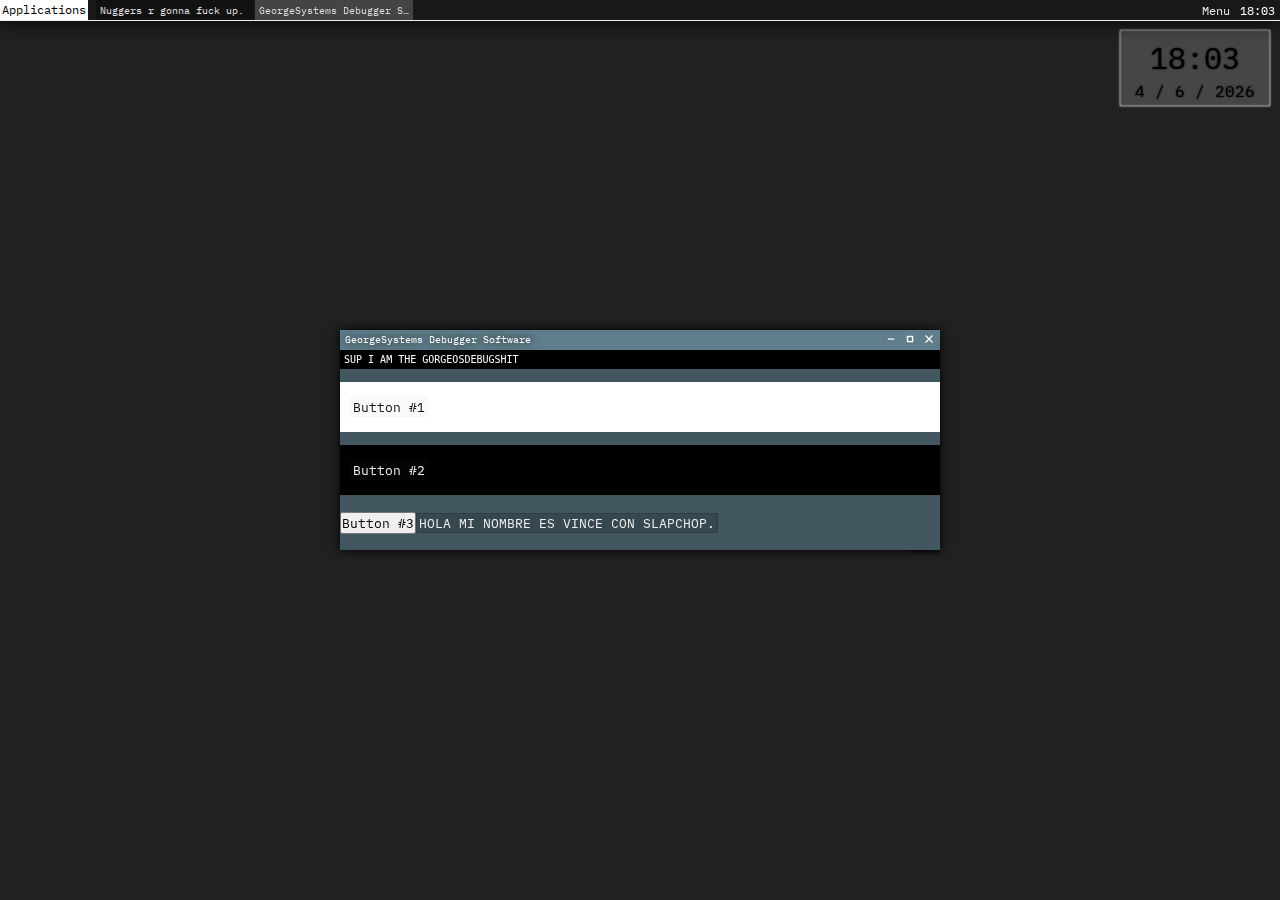
==== index.html @ 4a2e8e4c "Upload from my PC" ====
<html>

<!--
        /           
      /
   /
  #            /#
  #          /  #
  #      ##     #
  #      ##     #
  #             #
   \           /
     \       /
       \  /         Made with love by ggrrmmll.
 -->

<head>
  <meta charset="UTF-8">
  <title>Win test</title>
  <script type="text/javascript" src="./prototype.js"></script>
  <script type="text/javascript" src="./window.js"></script>

  <link href="./default.css" rel="stylesheet" type="text/css" />

  <!--  Add this to have a specific theme-->
  <link href="./mac_os_x.css" rel="stylesheet" type="text/css" />
  <link rel="stylesheet" href="./main.css">
  <script type="text/javascript" src="./gosCore.js"></script>

  <link href="https://fonts.googleapis.com/css?family=Anonymous+Pro|IBM+Plex+Mono" rel="stylesheet">

</head>

<body onmousemove="gos.functions.updateMouseInfo(event.clientX, event.clientY)" onmousedown="gos.functions.updateMenuState()">
  <canvas id="gos_desktop_wallpaper"></canvas>
  <div id="gos_login">
    <canvas class="gos_desktop_wallpaper_mirror"></canvas>
    <div class="gos_login_loginFormWrapper">
      <div><img src="./icons/defaultUserImg.png"><h2 id="gos_login_userName">Administrator</h2></div>
      <p class="gos_login_passwordText">Password</p>
      <input type="password" id="gos_login_userNameInput">
      <button onclick="gos.onLogin();" class="unstyled">LOGIN ></button>
    </div>
  </div>
  <div class="gos_boot" style="z-index:10000000;"></div>
  <div id="gos_dock">
    <div class="gos_dock_menuIcon"><a href="javascript:gos.functions.toggleTaskbarMenu(0)">Applications</a></div>
    <!--gos.functions.createMenu(mouseX, mouseY, ['Element 1', 'Element 2', 'Element 3'])-->
    <div id="gos_dock_windows"></div>
    <div class="gos_dock_notif"><div><button onclick="gos.functions.toggleTaskbarMenu(1);">Menu</button><div class="gos_windows_clock_time"></div></div></div>
  </div>
  <div class="gos_dock_menuDiv gos_dock_menuStartDiv" id="gos_dock_menu_0" style="display:none;">
    <div class="gos_dock_menuStartDiv_page gos_dock_menuStartDiv_page0">
      <div class="gos_dock_menuStartDiv_page0_userInfoWrapper"><img src="./icons/defaultUserImg.png"><h2 id="gos_login_userName">Administrator</h2></div>
      <div class="gos_dock_menuStartDiv_page0_favouriteListAppWrapper">
        <div class="gos_dock_menuStartDiv_page0_favouriteListAppWrapper_gridWrapper">
          <div class="gos_dock_menuStartDiv_page0_favouriteListAppWrapper_gridItem"> <div></div><div> <img src="./icons/power.png"></div><div> <img src="./icons/power.png"></div><div> <img src="./icons/power.png"></div></div>
          <div class="gos_dock_menuStartDiv_page0_favouriteListAppWrapper_gridItem"> 
            <div class="gos_dock_menuStartDiv_page0_favouriteListAppWrapper_gridItem"><p>Grid Item Wapo</p></div>
            <div class="gos_dock_menuStartDiv_page0_favouriteListAppWrapper_gridItem"><p>Grid Item Wapo</p></div>
            <div class="gos_dock_menuStartDiv_page0_favouriteListAppWrapper_gridItem"><p>Grid Item Wapo</p></div>
            <div class="gos_dock_menuStartDiv_page0_favouriteListAppWrapper_gridItem"><p>Grid Item Wapo</p></div>
            <div class="gos_dock_menuStartDiv_page0_favouriteListAppWrapper_gridItem"><p>Grid Item Wapo</p></div>
            <div class="gos_dock_menuStartDiv_page0_favouriteListAppWrapper_gridItem"><p>Grid Item Wapo</p></div>
            <div class="gos_dock_menuStartDiv_page0_favouriteListAppWrapper_gridItem"><p>Grid Item Wapo</p></div>
            <div class="gos_dock_menuStartDiv_page0_favouriteListAppWrapper_gridItem"><p>Grid Item Wapo</p></div>
            <div class="gos_dock_menuStartDiv_page0_favouriteListAppWrapper_gridItem"><p>Grid Item Wapo</p></div>
            
          </div>
          
          <!---->
          
        </div>
      </div>
      <div class="gos_dock_menuStartDiv_page0_recentListAppWrapper ">
        <h2>Recent Apps</h2>
        <div class="gos_list_recentAppList"></div>
      </div>
      <button onclick="gos.functions.createMenu(gos.var.mouse.x, gos.var.mouse.y, ['Console log something', 'Open an alert', 'This shoud do nothing'], ['test(1)', 'test(2)', undefined])">Open menu</button>
      <!-- 'console.log(" + '"hello world this is a test!"' + ")' -->
    </div>
    <div class="gos_dock_menuStartDiv_page gos_dock_menuStartDiv_page1">
      <div class="gos_list_appList">
        <!-- <button onclick="console.log('hello')"><h2>App Title</h2><p>App description</p></button> -->
      </div>
    </div>
    <div class="gos_dock_menuStartDiv_pageControls">
      <button class="gos_dock_menuStartDiv_pageControls_pageToggleButton" onclick="gos.functions.toggleStartMenuPage()">All apps</button>
      <button>Power </button>
    </div>
  </div>
  <div class="gos_dock_menuDiv" id="gos_dock_menu_1" style="display:none;">
    <div class="gos_dock_menu_1_TimeWrapper"><div class="gos_windows_clock_time"></div><div class="gos_windows_clock_date"></div></div>
    <div class="gos_dock_menu_1_NotificationsWrapper">
      <h2>Notifications</h2><button>Clear</button>
      <div class="gos_list_notifList">
        <button><h2>Notification Title</h2><p>Notification Description</p></button>
      </div>
    </div>
  </div>
  <div id="gos_desktop_widgetDiv">
    <div class="gos_desktop_widget1">
      <div class="gos_desktop_widget1_clock"><div class="gos_windows_clock_time">00:00</div><div class="gos_windows_clock_date">0 / 0 / 0000</div></div>
      <!--<div class="gos_desktop_widget1_title">Terminal Output</div>
      <div class="gos_windows_terminal gos_debug_output" id="gos_desktop_widget1_terminal">
        <div>Gorge OS Terminal</div>
        <div>(C) GeorgeSystems All rights reserved.</div>
        <div class="gos_windows_terminal_blankSpace"></div>
      </div>
      <div class="gos_desktop_widget1_title">Music Player</div>
      <div>TEST</div> -->
    </div>
  </div>

  <!--<script type="text/javascript" src="./main.js"></script>-->
  
  <script>gos.init();</script>
 
</body>

</html>
---- default.css ----
.overlay_dialog {
	background-color: #666666;
	filter:alpha(opacity=60);
	-moz-opacity: 0.6;
	opacity: 0.6;
}

.overlay___invisible__ {
  background-color: #666666;
	filter:alpha(opacity=0);
	-moz-opacity: 0;
	opacity: 0;
}

.dialog_nw {
	width: 9px;
	height: 23px;
	background: transparent url(default/top_left.gif) no-repeat 0 0;		
}

.dialog_n {
	background: transparent url(default/top_mid.gif) repeat-x 0 0;	
	height: 23px;
}

.dialog_ne {
	width: 9px;
	height: 23px;
	background: transparent url(default/top_right.gif) no-repeat 0 0;		
}

.dialog_e {
	width: 2px;
	background: transparent url(default/center_right.gif) repeat-y 0 0;	
}

.dialog_w {
	width: 2px;
	background: transparent url(default/center_left.gif) repeat-y 0 0;		
}

.dialog_sw {
	width: 9px;
	height: 19px;
	background: transparent url(default/bottom_left.gif) no-repeat 0 0;			
}

.dialog_s {
	background: transparent url(default/bottom_mid.gif) repeat-x 0 0;		
	height: 19px;
}

.dialog_se {
	width: 9px;
	height: 19px;
	background: transparent url(default/bottom_right.gif) no-repeat 0 0;			
}

.dialog_sizer {
	width: 9px;
	height: 19px;
	background: transparent url(default/sizer.gif) no-repeat 0 0;	
	cursor:se-resize;	
}

.dialog_close {
	width: 14px;
	height: 14px;
	background: transparent url(default/close.gif) no-repeat 0 0;			
	position:absolute;
	top:5px;
	left:8px;
	cursor:pointer;
	z-index:2000;
}

.dialog_minimize {
	width: 14px;
	height: 15px;
	background: transparent url(default/minimize.gif) no-repeat 0 0;			
	position:absolute;
	top:5px;
	left:28px;
	cursor:pointer;
	z-index:2000;
}

.dialog_maximize {
	width: 14px;
	height: 15px;
	background: transparent url(default/maximize.gif) no-repeat 0 0;			
	position:absolute;
	top:5px;
	left:49px;
	cursor:pointer;
	z-index:2000;
}

.dialog_title {
	float:left;
	height:14px;
	font-family: Tahoma, Arial, sans-serif;
	font-size:12px;
	text-align:center;
	width:100%;
	color:#000;
}

.dialog_content {
	overflow:auto;
	color: #DDD;
	font-family: Tahoma, Arial, sans-serif;
	font-size: 10px;
	background-color:#123;
}

.top_draggable, .bottom_draggable {
  cursor:move;
}

.status_bar {
  font-size:12px;
}
.status_bar input{
  font-size:12px;
}

.wired_frame {
	display: block;
  position: absolute;
  border: 1px #000 dashed;
}

/* DO NOT CHANGE THESE VALUES*/
.dialog {
	display: block;
	position: absolute;
}

.dialog table.table_window  { 
  border-collapse: collapse; 
  border-spacing: 0; 
  width: 100%;
	margin: 0px;
	padding:0px;
}

.dialog table.table_window td , .dialog table.table_window th { 
  padding: 0; 
}

.dialog .title_window {
  -moz-user-select:none;
}
---- mac_os_x.css ----
/* Focused windows */
.overlay_mac_os_x {
	background-color: #85BBEF;
	filter:alpha(opacity=60);
	-moz-opacity: 0.6;
	opacity: 0.6;
}

.mac_os_x_nw {
	width: 5px;
	height: 20px;
}

.mac_os_x_n {
  height: 15px;
}

.mac_os_x_ne {
  width: 5px; 
  height: 15px;
}

.mac_os_x_w {
  width:0;
}

.mac_os_x_e {
  width:0;	  
}

.mac_os_x_sw {
  width:0;
	height:5px;
	background-image:linear-gradient(to bottom, #0000002b, transparent, transparent, transparent);
}

.mac_os_x_s {
	height:5px;
	background-image:linear-gradient(to bottom, #0000002b, transparent, transparent, transparent);
}

.mac_os_x_se, .mac_os_x_sizer {
  width:31px;
	height:5px;
	background-image:linear-gradient(to bottom, #0000007b, transparent);
}

.mac_os_x_sizer {
	cursor:se-resize;	
}



.mac_os_x_close {
	width: 16px;
	height: 16px;
	background: url("icons/close.png");
	position:absolute;
	top: 2px;
	right: 3px;
	cursor:pointer;
	z-index:1000;
	
}

.mac_os_x_minimize {
	width: 16px;
	height: 16px;
	background: url("icons/mininimze.png");
	position: absolute;
	top: 2px;
	right: 41px;
	cursor: pointer;
	z-index: 1000;
	
}

.mac_os_x_maximize {
	width: 16px;
	height: 16px;
	background: url("icons/maximize.png");
	position: absolute;
	top: 2px;
	right: 22px;
	cursor: pointer;
	z-index: 1000;
}

.mac_os_x_close, .mac_os_x_maximize, .mac_os_x_minimize {
	/*filter: drop-shadow(0px 0px 2px #000);*/
	background-size: 50%;
	background-position: 50% 40%;
	background-repeat: no-repeat;
}

.mac_os_x_title {
	float: left;
	font-size: 10px;
	text-align: left;
	width: 100%;
	color: #fff;
	text-shadow: 0 0 10px #000;
}

.mac_os_x_content {
	overflow: auto;
  color: #eee;
  font-size: 10px;
  background: #0000002b;
}
.mac_os_x_s .status_bar {
  padding-bottom:0;
}

.dialog {
	box-shadow: 0 0 10px #000;
}

/* Focused windows */
/* Focused windows */
.overlay_blur_os_x {
	background-color: #85BBEF;
	filter:alpha(opacity=60);
	-moz-opacity: 0.6;
	opacity: 0.6;
}
.blur_os_x_nw, .blur_os_x_n, .blur_os_x_ne {
	background:#3a3a3a;
}

.blur_os_x_nw {
	width: 5px;
	height: 20px;
	
}

.blur_os_x_n {
  height: 15px;
}

.blur_os_x_ne {
  width: 5px; 
  height: 15px;
}

.blur_os_x_w {
  width:0;
}

.blur_os_x_e {
  width:0;	  
}

.blur_os_x_sw {
  width:0;
	height:5px;
	background-image:linear-gradient(to bottom, #0000002b, transparent, transparent, transparent);
}

.blur_os_x_s {
	height:5px;
	background-image:linear-gradient(to bottom, #0000002b, transparent, transparent, transparent);
}

.blur_os_x_se, .blur_os_x_sizer {
  width:31px;
	height:5px;
	background-image:linear-gradient(to bottom, #0000007b, transparent);
}

.blur_os_x_sizer {
	cursor:se-resize;	
}



.blur_os_x_close {
	width: 16px;
	height: 16px;
	background: url("icons/close.png");
	position:absolute;
	top: 2px;
	right: 3px;
	cursor:pointer;
	z-index:1000;
	background-size:100% 100%;
}

.blur_os_x_minimize {
	width: 16px;
	height: 16px;
	background: url("icons/mininimze.png");
	position: absolute;
	top: 2px;
	right: 41px;
	cursor: pointer;
	z-index: 1000;
	background-size:100% 100%;
}

.blur_os_x_maximize {
	width: 16px;
	height: 16px;
	background: url("icons/maximize.png");
	position: absolute;
	top: 2px;
	right: 22px;
	cursor: pointer;
	z-index: 1000;
	background-size:100% 100%;
}

.blur_os_x_close, .blur_os_x_maximize, .blur_os_x_minimize {
	filter: drop-shadow(0px 0px 2px #000) opacity(30%);
	background-size: 50%;
	background-position: 50% 40%;
	background-repeat: no-repeat;
}

.blur_os_x_title {
	float: left;
	font-size: 10px;
	text-align: left;
	width: 100%;
	color: #fff;
	text-shadow: 0 0 10px #000;
}

.blur_os_x_content {
	overflow: auto;
  color: #eee;
  font-size: 10px;
  background: #1f1f1f;
}
.blur_os_x_s .status_bar {
  padding-bottom:0;
}
---- main.css ----
* {
  padding:0;
  margin:0;
  font-family: 'IBM Plex Mono', monospace;
  cursor: default;
}
a {
  color:inherit;
  text-decoration: none;
}

#gos_dock {
  position:fixed;
  top:0;
  left:0;
  width:100%;
  height:20px;
  background: #000;
  z-index:100000;
  background: #191919;
  box-shadow: #000 0px 0 20px;
  border-bottom: #eee 1px solid;
  overflow:hidden;
}
#gos_dock > * {
  display:inline-block;
}
.gos_dock_menuIcon:hover, .gos_dock_menuIconSelected {
  background: white;
  color:black;
}
.gos_dock_menuIcon {
  position: absolute;
  background: transparent;
  height: 16px;
  font-size: 12px;
  padding: 2px;
  color:#fff;
  text-decoration: none;
}
#gos_dock_windows {
  position: absolute;
  left: 95px;
}
.gos_dock_notif {
  position: absolute;
  background: transparent;
  height: 16px;
  font-size: 12px;
  padding: 2px;
  color:#fff;
  right:2px;
}
.gos_dock_notif>* {
  display: inline-block;
}
.gos_dock_notif>div {
  display: grid;
  grid-template-columns: auto 36px;
}

.gos_dock_notif>div>* {
  display: inline-block;
}
.gos_dock_notif>div>button {
  padding: 0 6px;
  margin: 0;
  height: 16px;
  font-size: 12px;
  margin-right: 4px;
  border: none;
}
.gos_dock_notif>div>.gos_windows_clock_time {
  height: 100%;
  padding-top: 1px;
}
.gos_dock_icon {
  width: 150px;
  height: 12px;
  padding: 4px;
  font-family: 'IBM Plex Mono', monospace;
  color: #e6e6e6;
  font-size: 10px;
  overflow: hidden;
  background: #121212;
  border: none;
  text-decoration: none;
  margin-left: 1px;
  white-space: nowrap;
  text-overflow: ellipsis;
}
.gos_dock_icon:hover {
  background: #fff;
  color: #121212;
}
.gos_dock_icon_selected {
  color: #ddd;
  background: #444;
}
::-webkit-scrollbar {
  display:none;
}
body {
  background:#212121;
  background-size:100% 100%;
}
.gos_win_hidden, .gos_hidden {
  display:none;
}
.gos_win_max {
  margin-top: 21px;
  position: fixed;
}
.gos_menu {
  position:absolute;
  min-width: 100px;
  padding:0;
  margin:0;
  background: #111;
  color: #ddd;
  border-left: 1px #fff solid;
  box-shadow: 0 0 12px #000;
  /*display:none;*/
}

.gos_menu:hover {
  display:block;
}

.gos_menu > div {
  padding: 4 14px;
  font-size: 12px;
}

.gos_menu > div:hover {
  background:#fff;
  color:#111;
}

.gos_dock_menuDiv {
  border-left:1px solid #fff;
  background: #000;
  color:#fff;
  position:absolute;
  box-shadow: 0 0 15px #000;
  width: 200px;
  max-height: 90%;
  top:20px;
  font-size:12px;
}

.gos_dock_menuStartDiv {
  width: 450px;
  height: 400px;
  top:20px;
  border-left: 1px solid #fff;
  border-bottom: 1px solid #fff;
}

.gos_dock_menuDiv:not(.gos_dock_menuStartDiv) {
  right:0;
}

button:not(.unstyled) {
  background:rgba(20, 20, 20, 0.2);
  border: 1px solid rgba(20, 20, 20, 0.2);
  color: #eee;
  padding: 0 2px;
  outline: none;
}
button:not(.unstyled):hover {
  background:#eee;
  border: 1px solid #ddd;
  color: #0e0e0e;
}
button:not(.unstyled):active {
  background:#0e0e0e;
  border: 1px solid #bbb;
  color: #fff;
}
button.gos_white:not(.unstyled) {
  background:rgba(230, 230, 230, 0.2);
  border: 1px solid rgba(230, 230, 230, 0.2);
  color: #111;
  padding: 0 2px;
  outline: none;
}
button.gos_white:not(.unstyled):hover {
  background:#111;
  border: 1px solid #222;
  color: #fff;
}
button.gos_white:not(.unstyled):active {
  background:#fff;
  border: 1px solid #bbb;
  color: #0e0e0e;
}

button:not(.unstyled) {margin: 5px 0;}

.gos_windows_terminal {
  height: 100%;
  width:100%;
  background: black;
  color: #eee;
  font-size: 10px;
  overflow:auto;
}

.gos_windows_terminal > .gos_windows_terminal_blankSpace {
  height: 12px;
}

.gos_desktop_widget1 {
  position: absolute;
  top: 30px;
  right: 10px;
  background: #ffffff2b;
  width:150px;
  box-shadow: inset 0 0 2px #fff, 0 0 2px #fff;
}

.gos_desktop_widget1 > .gos_desktop_widget1_title {
  margin: 8px;
  padding: 2;
  margin-bottom: 2px;
  text-shadow: 0 0 2px #525252;
  color:#000;
}

.gos_desktop_widget1 > .gos_windows_terminal {
  height: 200px;
  background: black;
  color: #eee;
  font-size: 9px;
  padding: 10px;
  overflow:auto;
  width: 200px;
}

.gos_desktop_widget1 > .gos_windows_terminal > .gos_windows_terminal_blankSpace {
  height:11px;
}

.gos_desktop_widget1_clock > .gos_windows_clock_time {
  text-align: center;
  padding: 8px 0 4px 0;
  font-size: 30px;
  text-shadow: 0 0 2px #000;
}

.gos_desktop_widget1_clock > .gos_windows_clock_date {
  padding: 0 10px;
  text-shadow: 0 0 2px #000;
  text-align:center;
  padding-bottom: 5px;
} 

.gos_boot {
  background-color: #000;
  width: 100%;
  height: 100%;
  position: absolute;
  background-image:url(resources/intro.gif);
  background-repeat: no-repeat;
  background-color: #000;
  background-position: center;
  background-attachment: fixed;
}

#gos_desktop_wallpaper {
  position: fixed;
  
}

#gos_login {
  width: 100%;
  height: 100%;
  z-index: 1000000;
  position: absolute;
  background-color:#cacaca;
  background-color:#111;
}

#gos_login > img {
  width:100%;
  height:100%;
  background-color:#111;
  filter: blur(5px);
}

.gos_login_loginFormWrapper {
  background: #fff;
  width: 300px;
  height: 220px;
  box-shadow: 0 0 5px #111;
  left: 50%;
  margin-right: -50%;
  transform: translate(-50%, -50%);
  position: absolute;
  top: 50%;
  padding: 15px;
}

.gos_login_loginFormWrapper > div > img {
  width: 50px;
  height: 50px;
  display: inline-block;
  border-radius: 50%;
}

.gos_login_loginFormWrapper > div > h2 {
  display: inline-block;
  position: absolute;
  padding-top: 10px;
  padding-left: 10px;
}

.gos_login_loginFormWrapper > button {
  position: absolute;
  right: 20px;
  bottom: 15px;
  font-weight: bold;
  background: none;
  border: none;
  font-size: 16px;
  outline: none;
  border: 1px solid transparent;
  padding: 0 2px;
}

.gos_login_loginFormWrapper > button:hover {
  background: #d8d8d880;
  border-radius: 2px;
  border: 1px solid #9c9c9c80;
}

.gos_login_loginFormWrapper > button:active {
  background: #25252580;
  border-radius: 2px;
  border: 1px solid #66666680;
  color: #111;
}

.gos_login_loginFormWrapper > p {
  font-size: 10px;
  padding-top: 15px;
}

input {
  border: 1px solid transparent;
  border-bottom: 2px solid #111;
  outline: none;
  width: 100%;
  padding: 2px;
}

input:hover {
  border: 1px solid transparent;
  border-bottom: 2px solid rgb(134, 134, 134);
}

input:focus {
  border: 1px solid #0000001c;
  border-bottom: 2px solid rgb(65, 65, 65);
  background:#0000000d
}

input:active {
  border: 1px solid #0000001c;
  border-bottom: 2px solid rgb(65, 65, 65);
  background:#000000a1;
  color:#eee;
}

.gos_list_appList {
  width: 100%;
  height: calc(100% - 40px);
  outline: solid 1px;
  padding: 0;
  overflow: auto;
}

.gos_list_appList > button {
  padding: 7px;
  margin: 0;
  width: 100%;
  text-align: left;
  height: 60px;
  overflow:hidden;
}

.gos_list_appList > button > p, .gos_list_appList > button > h2 {
  white-space: nowrap;
  overflow: hidden;
  text-overflow: ellipsis;
}

.gos_dock_menuStartDiv_page {
  display:none;
  min-height: calc(100% - 40px);
}

.gos_dock_menuStartDiv_pageControls > button {
  margin: 0;
  height: 40px;
  font-size: 15px;
  width: calc(50% - 4px);
}

.gos_dock_menuStartDiv_page0_userInfoWrapper {
  padding: 10px;
}

.gos_dock_menuStartDiv_page0_userInfoWrapper > * {
  display:inline-block;
}

.gos_dock_menuStartDiv_page0_userInfoWrapper > img {
  width:40px;
  height: 40px;
  border-radius: 50%;
}

.gos_dock_menuStartDiv_page0_userInfoWrapper > h2 {
  position: absolute;
  top: 20px;
  padding-left: 10px;
}

.gos_dock_menuStartDiv_page0_recentListAppWrapper {
  padding: 5px 15px;
}

.gos_dock_menuStartDiv_page0_recentListAppWrapper > h2 {
  font-size: 15px;
  font-weight: normal;
}

.gos_dock_menuStartDiv_page0_recentListAppWrapper>.gos_list_recentAppList {
  padding-top: 5px;
  height: 68px;
  overflow: hidden;
}

.gos_dock_menuStartDiv_page0_recentListAppWrapper > .gos_list_recentAppList > button {
  width: calc(100% - 10px);
  margin: 0 5px;
}

.gos_dock_menuStartDiv_page0_recentListAppWrapper > .gos_list_recentAppList > button > h2 {
  text-align: left;
  font-size: 13px;
}

.gos_dock_menuStartDiv_page0_favouriteListAppWrapper_gridWrapper {
  display: grid;
  grid-template-columns:40px auto;
  grid-gap: 10px;
  margin: 10px;
  min-height: 135px;
}

.gos_dock_menuStartDiv_page0_favouriteListAppWrapper_gridItem:first-child {
  display:  grid;
  grid-gap: 5px;
  padding:  2px;
  grid-template-rows: auto 36px 36px 36px;
}


.gos_dock_menuStartDiv_page0_favouriteListAppWrapper_gridItem:first-child>div:first-child {
  background: transparent;
  border: none;
  margin: 0;
  padding: 0;
}

.gos_dock_menuStartDiv_page0_favouriteListAppWrapper_gridItem > .gos_dock_menuStartDiv_page0_favouriteListAppWrapper_gridItem {
  display: block;
  padding : 0 4px;
  
}

.gos_dock_menuStartDiv_page0_favouriteListAppWrapper_gridItem>.gos_dock_menuStartDiv_page0_favouriteListAppWrapper_gridItem:hover {
  background: white;
  color: black;
}

.gos_dock_menuStartDiv_page0_favouriteListAppWrapper_gridWrapper > .gos_dock_menuStartDiv_page0_favouriteListAppWrapper_gridItem:not(:first-child) {
  overflow: auto;
  max-height: 135px;
}

.gos_dock_menuStartDiv_page0_favouriteListAppWrapper_gridItem>*>img {
  width: 90%;
  height: 90%;
  margin: 5%;
  filter: invert(100%);
}

.gos_dock_menuStartDiv_page0_favouriteListAppWrapper_gridWrapper > .gos_dock_menuStartDiv_page0_favouriteListAppWrapper_gridItem:first-child>div:not(:first-child):hover {
  background: white;
  transform: scale(1.1);
  filter: none;
}

.gos_dock_menuStartDiv_page0_favouriteListAppWrapper_gridWrapper > .gos_dock_menuStartDiv_page0_favouriteListAppWrapper_gridItem:first-child>div:not(:first-child):hover>img {
  filter: none;
}

#gos_dock_menu_1 {
  width: 410px;
  height: 320px;
}

#gos_dock_menu_1>.gos_dock_menu_1_TimeWrapper>.gos_windows_clock_time {
  padding: 10px 20px;
  font-size: 25px;
  padding-bottom: 5px;
}

#gos_dock_menu_1>.gos_dock_menu_1_TimeWrapper>.gos_windows_clock_date {
  padding: 0px 20px;
  padding-bottom: 5px;
  font-size: 13px;
}

#gos_dock_menu_1>.gos_dock_menu_1_NotificationsWrapper {
  padding: 0 25px;
}

#gos_dock_menu_1>.gos_dock_menu_1_NotificationsWrapper>*:not(.gos_list_notifList) {
  display:inline-block;
}

#gos_dock_menu_1>.gos_dock_menu_1_NotificationsWrapper>button{
  margin: 0 10px;
  border-left: 1px solid white;
  padding: 0 7px;
}

#gos_dock_menu_1>.gos_dock_menu_1_NotificationsWrapper>.gos_list_notifList {
  width: 100%;
  height: calc(100% - 120px - 10px);
  padding: 5px 0;
}

#gos_dock_menu_1>.gos_dock_menu_1_NotificationsWrapper>.gos_list_notifList>button {
  width: 100%;
  text-align: left;
} 

#gos_dock_menu_1>.gos_dock_menu_1_NotificationsWrapper>.gos_list_notifList>button>h2 {
  white-space: nowrap;
  text-overflow: ellipsis;
  overflow: hidden;
}

#gos_dock_menu_1>.gos_dock_menu_1_NotificationsWrapper>.gos_list_notifList>button>p {
  max-height: 57px;
  overflow: hidden;
}
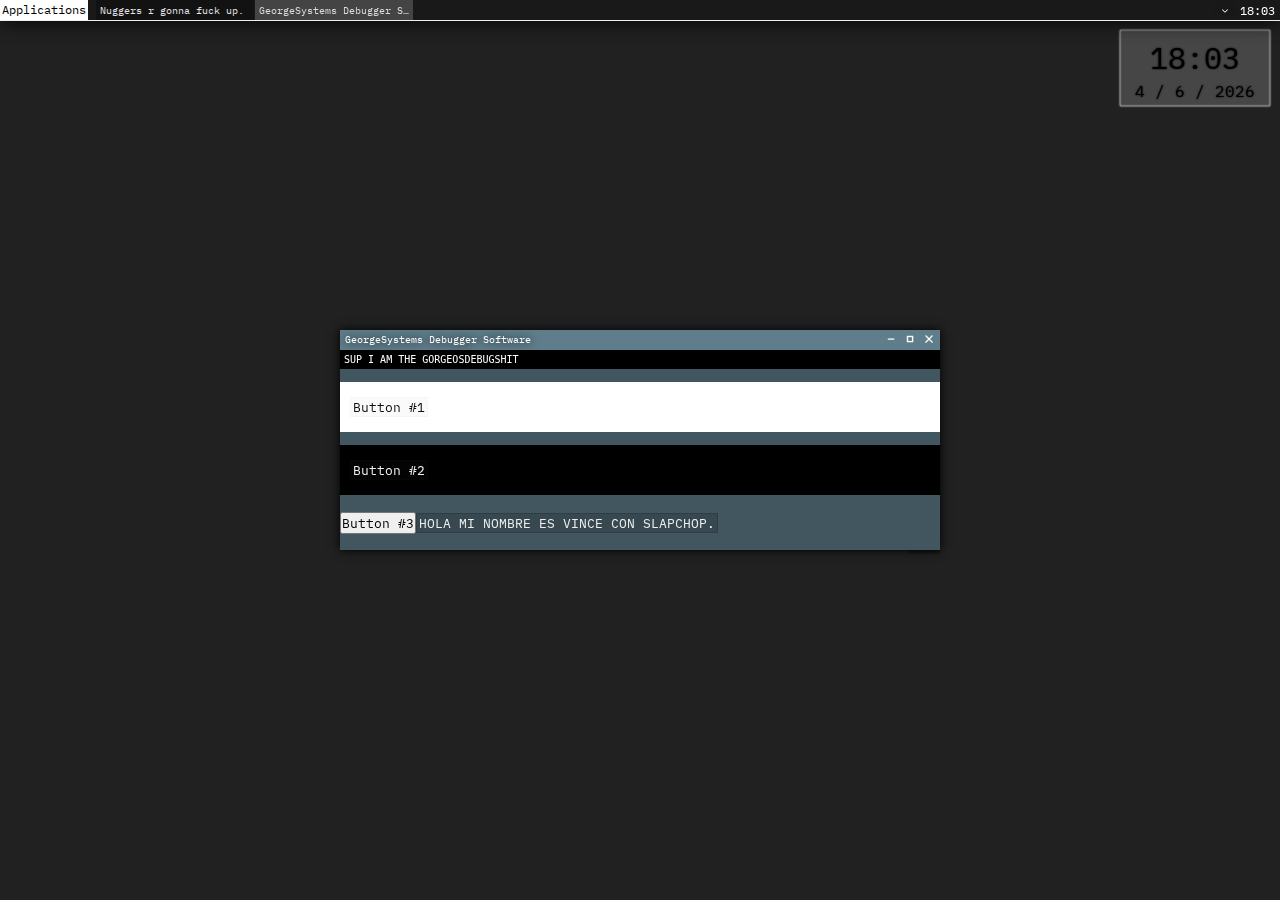
==== commit 6854d6e7: "Button Redisign" ====
--- a/index.html
+++ b/index.html
@@ -16,7 +16,7 @@
 
 <head>
   <meta charset="UTF-8">
-  <title>Win test</title>
+  <title>Gorge OS</title>
   <script type="text/javascript" src="./prototype.js"></script>
   <script type="text/javascript" src="./window.js"></script>
 
@@ -47,7 +47,7 @@
     <div class="gos_dock_menuIcon"><a href="javascript:gos.functions.toggleTaskbarMenu(0)">Applications</a></div>
     <!--gos.functions.createMenu(mouseX, mouseY, ['Element 1', 'Element 2', 'Element 3'])-->
     <div id="gos_dock_windows"></div>
-    <div class="gos_dock_notif"><div><button onclick="gos.functions.toggleTaskbarMenu(1);">Menu</button><div class="gos_windows_clock_time"></div></div></div>
+    <div class="gos_dock_notif"><div><button onclick="gos.functions.toggleTaskbarMenu(1);"><img src="./icons/Arrow-down.svg" alt="Menu"></button><div class="gos_windows_clock_time"></div></div></div>
   </div>
   <div class="gos_dock_menuDiv gos_dock_menuStartDiv" id="gos_dock_menu_0" style="display:none;">
     <div class="gos_dock_menuStartDiv_page gos_dock_menuStartDiv_page0">
@@ -92,7 +92,7 @@
   <div class="gos_dock_menuDiv" id="gos_dock_menu_1" style="display:none;">
     <div class="gos_dock_menu_1_TimeWrapper"><div class="gos_windows_clock_time"></div><div class="gos_windows_clock_date"></div></div>
     <div class="gos_dock_menu_1_NotificationsWrapper">
-      <h2>Notifications</h2><button>Clear</button>
+      <h2>Notifications</h2><button onclick="gos.functions.toggleTaskbarMenu(1); gos.functions.clearNotif()">Clear</button>
       <div class="gos_list_notifList">
         <button><h2>Notification Title</h2><p>Notification Description</p></button>
       </div>
--- a/main.css
+++ b/main.css
@@ -69,6 +69,14 @@
   font-size: 12px;
   margin-right: 4px;
   border: none;
+}
+.gos_dock_notif>div>button>img{
+  filter:invert(100%);
+  width:10px;
+  margin-top: 2px;
+}
+.gos_dock_notif>div>button:hover>img {
+  filter: none;
 }
 .gos_dock_notif>div>.gos_windows_clock_time {
   height: 100%;
@@ -174,7 +182,7 @@
   color: #0e0e0e;
 }
 button:not(.unstyled):active {
-  background:#0e0e0e;
+  background:hsla(0, 0%, 5%, 0.397);
   border: 1px solid #bbb;
   color: #fff;
 }
@@ -382,18 +390,32 @@
 }
 
 .gos_list_appList > button {
-  padding: 7px;
+  padding: 2px 5px;
   margin: 0;
   width: 100%;
   text-align: left;
-  height: 60px;
-  overflow:hidden;
+  overflow: hidden;
+  transition: height 0.25s;
+  height:21px;
 }
 
 .gos_list_appList > button > p, .gos_list_appList > button > h2 {
   white-space: nowrap;
   overflow: hidden;
   text-overflow: ellipsis;
+  font-size: 12px;
+}
+
+.gos_list_appList>button:hover{
+  height:36px;
+}
+
+.gos_list_appList>button:hover>p{
+  display:block;
+}
+
+.gos_list_appList>button>p {
+  display:none;
 }
 
 .gos_dock_menuStartDiv_page {
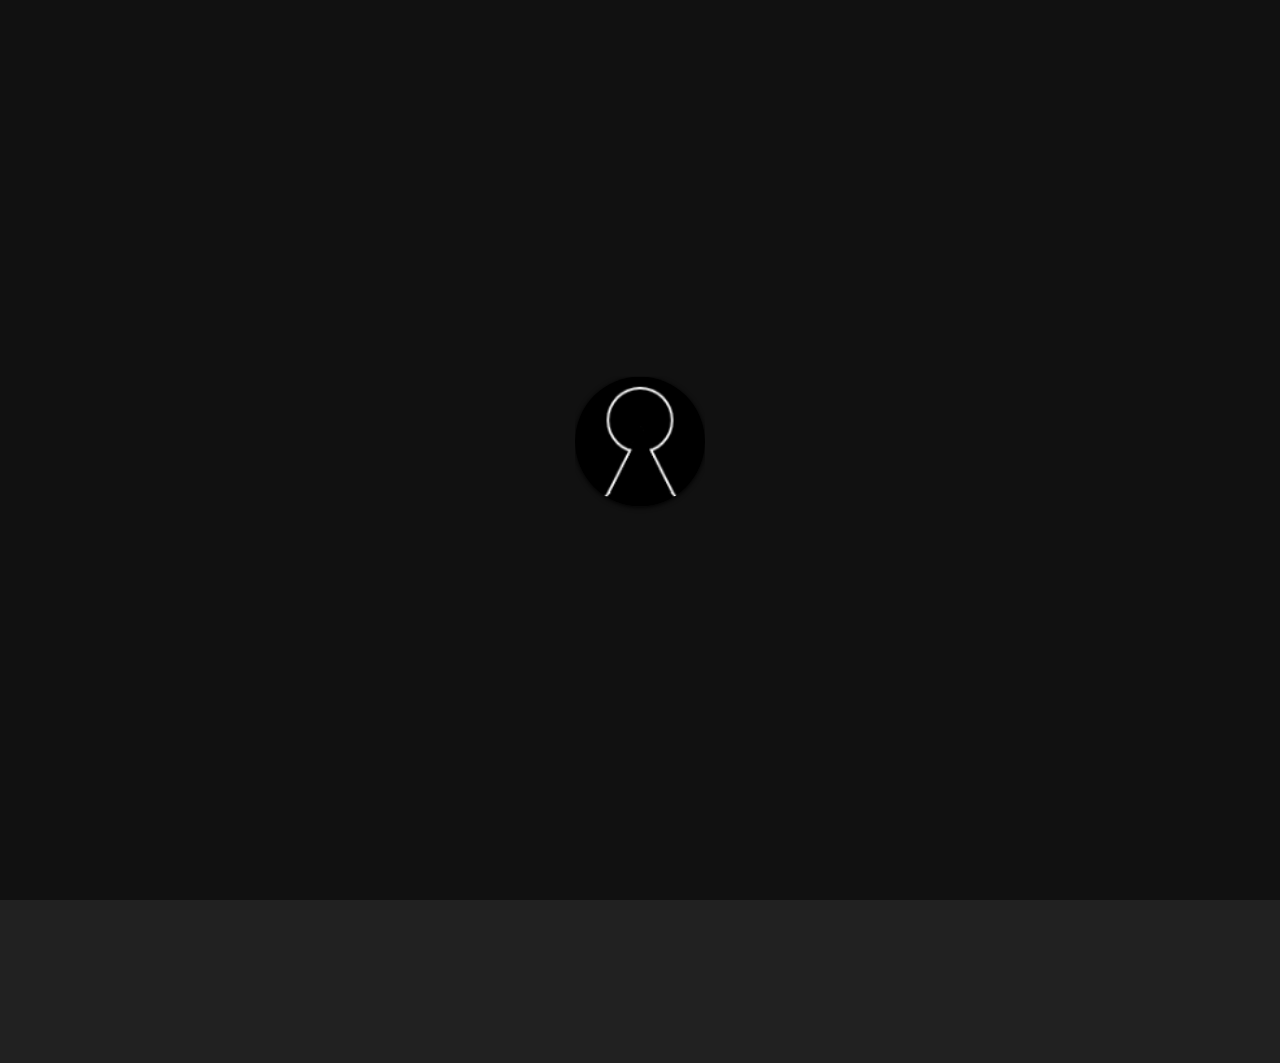
==== commit e9135f0f: "Updated login screen interface" ====
--- a/index.html
+++ b/index.html
@@ -35,10 +35,18 @@
   <canvas id="gos_desktop_wallpaper"></canvas>
   <div id="gos_login">
     <canvas class="gos_desktop_wallpaper_mirror"></canvas>
+    <div class="gos_login_loginUserListWrapper">
+      <div onclick="gos.functions.toggleLoginState();">
+        <img src="./icons/defaultUserImg.png">
+        <h2 class="gos_login_userName"></h2>
+      </div>
+    </div>
     <div class="gos_login_loginFormWrapper">
-      <div><img src="./icons/defaultUserImg.png"><h2 id="gos_login_userName">Administrator</h2></div>
+      <!--<div><img src="./icons/defaultUserImg.png"><h2 id="gos_login_userName">Administrator</h2></div>-->
+      <p>Login to <span class="gos_login_userName"></span></p>
       <p class="gos_login_passwordText">Password</p>
       <input type="password" id="gos_login_userNameInput">
+      <button onclick="gos.functions.toggleLoginState();" class="unstyled">CANCEL</button>
       <button onclick="gos.onLogin();" class="unstyled">LOGIN ></button>
     </div>
   </div>
@@ -52,32 +60,18 @@
   <div class="gos_dock_menuDiv gos_dock_menuStartDiv" id="gos_dock_menu_0" style="display:none;">
     <div class="gos_dock_menuStartDiv_page gos_dock_menuStartDiv_page0">
       <div class="gos_dock_menuStartDiv_page0_userInfoWrapper"><img src="./icons/defaultUserImg.png"><h2 id="gos_login_userName">Administrator</h2></div>
-      <div class="gos_dock_menuStartDiv_page0_favouriteListAppWrapper">
-        <div class="gos_dock_menuStartDiv_page0_favouriteListAppWrapper_gridWrapper">
-          <div class="gos_dock_menuStartDiv_page0_favouriteListAppWrapper_gridItem"> <div></div><div> <img src="./icons/power.png"></div><div> <img src="./icons/power.png"></div><div> <img src="./icons/power.png"></div></div>
-          <div class="gos_dock_menuStartDiv_page0_favouriteListAppWrapper_gridItem"> 
-            <div class="gos_dock_menuStartDiv_page0_favouriteListAppWrapper_gridItem"><p>Grid Item Wapo</p></div>
-            <div class="gos_dock_menuStartDiv_page0_favouriteListAppWrapper_gridItem"><p>Grid Item Wapo</p></div>
-            <div class="gos_dock_menuStartDiv_page0_favouriteListAppWrapper_gridItem"><p>Grid Item Wapo</p></div>
-            <div class="gos_dock_menuStartDiv_page0_favouriteListAppWrapper_gridItem"><p>Grid Item Wapo</p></div>
-            <div class="gos_dock_menuStartDiv_page0_favouriteListAppWrapper_gridItem"><p>Grid Item Wapo</p></div>
-            <div class="gos_dock_menuStartDiv_page0_favouriteListAppWrapper_gridItem"><p>Grid Item Wapo</p></div>
-            <div class="gos_dock_menuStartDiv_page0_favouriteListAppWrapper_gridItem"><p>Grid Item Wapo</p></div>
-            <div class="gos_dock_menuStartDiv_page0_favouriteListAppWrapper_gridItem"><p>Grid Item Wapo</p></div>
-            <div class="gos_dock_menuStartDiv_page0_favouriteListAppWrapper_gridItem"><p>Grid Item Wapo</p></div>
-            
-          </div>
-          
-          <!---->
-          
-        </div>
+      <div class="gos_dock_menuStartDiv_page0_mainList">
+        <div class="gos_dock_menuStartDiv_page0_mainList_appList"></div>
+        <!--<div class="gos_dock_menuStartDiv_page0_mainList_recentList">
+          <div class="gos_list_recentAppList"></div>
+        </div>-->
       </div>
-      <div class="gos_dock_menuStartDiv_page0_recentListAppWrapper ">
+      <!--<div class="gos_dock_menuStartDiv_page0_recentListAppWrapper ">
         <h2>Recent Apps</h2>
         <div class="gos_list_recentAppList"></div>
-      </div>
-      <button onclick="gos.functions.createMenu(gos.var.mouse.x, gos.var.mouse.y, ['Console log something', 'Open an alert', 'This shoud do nothing'], ['test(1)', 'test(2)', undefined])">Open menu</button>
-      <!-- 'console.log(" + '"hello world this is a test!"' + ")' -->
+      </div>-->
+      <!--<button onclick="gos.functions.createMenu(gos.var.mouse.x, gos.var.mouse.y, ['Console log something', 'Open an alert', 'This shoud do nothing'], ['test(1)', 'test(2)', undefined])">Open menu</button>
+      'console.log(" + '"hello world this is a test!"' + ")' -->
     </div>
     <div class="gos_dock_menuStartDiv_page gos_dock_menuStartDiv_page1">
       <div class="gos_list_appList">
--- a/main.css
+++ b/main.css
@@ -297,20 +297,81 @@
   filter: blur(5px);
 }
 
+.gos_login_loginUserListWrapper {
+  position: absolute;
+  left: 50%;
+  top: 50%;
+  margin-right: -50%;
+  transform: translate(-50%, -50%);
+  transition: top 0.25s, filter 0.25s;
+}
+
+.gos_login_loginUserListWrapper > div {
+  display: inline-grid;
+  grid-template-columns: 130px;
+  overflow:hidden;
+  margin: 0 5px;
+}
+
+.gos_login_loginUserListWrapper > div > img {
+  /*width: calc(130px - 2px * 2);*/
+  width: 130px;
+  border-radius: 50%;
+  /*border: 2px solid #fff;*/
+  border: 0px solid #fff;
+  transition: border-width 0.15s,
+  width 0.15s;
+  box-shadow: 0 1px 5px #000;
+}
+
+.gos_login_loginUserListWrapper > div > h2 {
+  font-size: 13px;
+  text-align: center;
+  /*color: #eee;*/
+  /*text-shadow: 0 2px 2px #000;*/
+  color: transparent;
+  text-shadow: none;
+  transition: color 0.15s, text-shadow 0.15s;
+}
+
+.gos_login_loginUserListWrapper > div:hover > h2 {
+  color: #eee;
+  text-shadow: 0 2px 2px #000;
+}
+
+.gos_login_loginUserListWrapper > div:hover > img {
+  width: calc(130px - 2px * 2);
+  border: 2px solid #fff;
+}
+
+.gos_login_loginUserListWrapper_active {
+  top: calc(50% - 25px);
+  filter: blur(40px);
+}
+
+.gos_login_loginUserListWrapper_active > div > img {
+  width: calc(130px - 2px * 2);
+  border: 2px solid #fff;
+}
+
 .gos_login_loginFormWrapper {
   background: #fff;
   width: 300px;
-  height: 220px;
+  height: 95px;
   box-shadow: 0 0 5px #111;
   left: 50%;
   margin-right: -50%;
   transform: translate(-50%, -50%);
   position: absolute;
-  top: 50%;
+  /*top: calc(50% + 80px);*/
+  top: calc(100% + 100px);
   padding: 15px;
-}
-
-.gos_login_loginFormWrapper > div > img {
+  opacity: 0;
+  transition: top 0.15s, opacity 0.15s;
+  
+}
+
+/*.gos_login_loginFormWrapper > div > img {
   width: 50px;
   height: 50px;
   display: inline-block;
@@ -322,7 +383,7 @@
   position: absolute;
   padding-top: 10px;
   padding-left: 10px;
-}
+}*/
 
 .gos_login_loginFormWrapper > button {
   position: absolute;
@@ -350,9 +411,23 @@
   color: #111;
 }
 
+.gos_login_loginFormWrapper > button:first-of-type {
+  left: 20px;
+}
+
 .gos_login_loginFormWrapper > p {
   font-size: 10px;
-  padding-top: 15px;
+}
+
+.gos_login_loginFormWrapper > p:first-of-type {
+  font-size: 15px;
+  margin-bottom: 5px;
+}
+
+.gos_login_loginFormWrapper_active {
+  top: calc(50% + 60px);
+  opacity: 1;
+  display: block;
 }
 
 input {
@@ -399,11 +474,29 @@
   height:21px;
 }
 
-.gos_list_appList > button > p, .gos_list_appList > button > h2 {
+.gos_list_appList > button > p, .gos_list_appList > button > h2, .gos_list_appList > button > div > p, .gos_list_appList > button > div > h2 {
   white-space: nowrap;
   overflow: hidden;
   text-overflow: ellipsis;
   font-size: 12px;
+}
+
+.gos_list_appList > button > div {
+  display: grid;
+  grid-template-columns: auto 13px;
+  grid-template-rows: auto 14px;
+}
+
+.gos_list_appList > button > div > button {
+  margin: 0;
+  padding: 0;
+  overflow: hidden;
+  border: none;
+  background: none;
+}
+
+.gos_list_appList > button > div > button > img {
+  width:12px;
 }
 
 .gos_list_appList>button:hover{
@@ -450,7 +543,7 @@
   padding-left: 10px;
 }
 
-.gos_dock_menuStartDiv_page0_recentListAppWrapper {
+/*.gos_dock_menuStartDiv_page0_recentListAppWrapper {
   padding: 5px 15px;
 }
 
@@ -529,6 +622,138 @@
 
 .gos_dock_menuStartDiv_page0_favouriteListAppWrapper_gridWrapper > .gos_dock_menuStartDiv_page0_favouriteListAppWrapper_gridItem:first-child>div:not(:first-child):hover>img {
   filter: none;
+}*/
+
+.gos_dock_menuStartDiv_page0_mainList {
+  height: calc(100% - 105px);
+}
+
+.gos_dock_menuStartDiv_page0_mainList_appList {
+  position: absolute;
+  width: 100%;
+  overflow: hidden;
+  height: calc(100% - 105px);
+}
+
+.gos_dock_menuStartDiv_page0_mainList_appList > button, 
+.gos_dock_menuStartDiv_page0_mainList_appList > div:first-child {
+  height: 21px;
+  overflow: hidden;
+  width:100%;
+}
+
+.gos_dock_menuStartDiv_page0_mainList_appList > button {
+  margin:0;
+  margin-top: 2px;
+  font-size: 8px;
+  text-align: left;
+  padding-left: 10px;
+  font-weight: normal;
+}
+
+.gos_dock_menuStartDiv_page0_mainList_appList > button > h2 {
+  font-weight: normal;
+}
+
+.gos_dock_menuStartDiv_page0_mainList_appList>div:first-child {
+  background: rgba(20, 20, 20, 0.2);
+  border: 1px solid rgba(20, 20, 20, 0.2);
+  color: #eee;
+  padding: 0 2px;
+  outline: none;
+  transition:height 0.5s, background 0.25s;
+}
+
+.gos_dock_menuStartDiv_page0_mainList_appList>div:first-child:hover {
+  background: #eee;
+  color: #0e0e0e;
+  border: 1px solid #ddd;
+  height:98px;
+}
+
+.gos_dock_menuStartDiv_page0_mainList_appList > div:first-child > div {
+  display: grid;
+  grid-template-rows: 21px;
+  grid-template-columns: 21px auto;
+}
+
+.gos_dock_menuStartDiv_page0_mainList_appList>div:first-child:hover>div>img {
+  filter: invert(0%);
+}
+
+.gos_dock_menuStartDiv_page0_mainList_appList > div:first-child > div > img {
+  filter: invert(100%);
+  width: 19px;
+}
+
+.gos_dock_menuStartDiv_page0_mainList_appList > div:first-child > .gos_list_recentAppList {
+  display: none;
+}
+
+.gos_dock_menuStartDiv_page0_mainList_appList > div:first-child:hover > .gos_list_recentAppList {
+  display: block;
+  width:unset;
+}
+
+.gos_dock_menuStartDiv_page0_mainList_appList > div:first-child > div > h2 {
+  text-align: left;
+  font-size: 15px;
+  font-weight: normal;
+  margin-left: 5px;
+}
+
+.gos_dock_menuStartDiv_page0_mainList_appList > div:first-child > .gos_list_recentAppList > button {
+    background:none;
+    border:1px solid transparent;
+    color:#0c0c0c;
+    margin:0;
+    height:18px;
+    overflow:hidden;
+    width:calc(100% - 20px);
+    margin-left:10px;
+}
+
+.gos_dock_menuStartDiv_page0_mainList_appList > div:first-child > .gos_list_recentAppList > button:hover {
+  background:hsla(0, 0%, 12%, 0.65);
+  border: 1px solid #191919;
+  color: #fff;
+}
+
+
+.gos_dock_menuStartDiv_page0_mainList_appList > div:first-child > .gos_list_recentAppList > button:active {
+  background:hsla(0, 0%, 77%, 0.65);
+  border: 1px solid #9a9595;
+  color: #000;
+}
+
+.gos_dock_menuStartDiv_page0_mainList_appList > div:first-child > .gos_list_recentAppList > button > h2 {
+    font-size:12px;
+    font-weight:normal;
+    text-align:left;
+}
+
+.gos_dock_menuStartDiv_page0_mainList_recentList {
+  background: #0c0c0c;
+  height: calc(100% - 130px);
+  padding: 10px 2px;
+  width: 200px;
+  margin-left: calc(100% - 212px);
+  box-shadow: 0px 1px 2px #0c0c0c;
+  position: absolute;
+}
+
+.gos_dock_menuStartDiv_page0_mainList_recentList > .gos_list_recentAppList {
+  height: calc(100% - 20px);
+}
+
+.gos_dock_menuStartDiv_page0_mainList_recentList > .gos_list_recentAppList > button {
+  width:100%;
+}
+
+.gos_dock_menuStartDiv_page0_mainList_recentList > .gos_list_recentAppList > button > h2 {
+  font-size: 12px;
+  text-align: left;
+  font-weight: normal;
 }
 
 #gos_dock_menu_1 {
